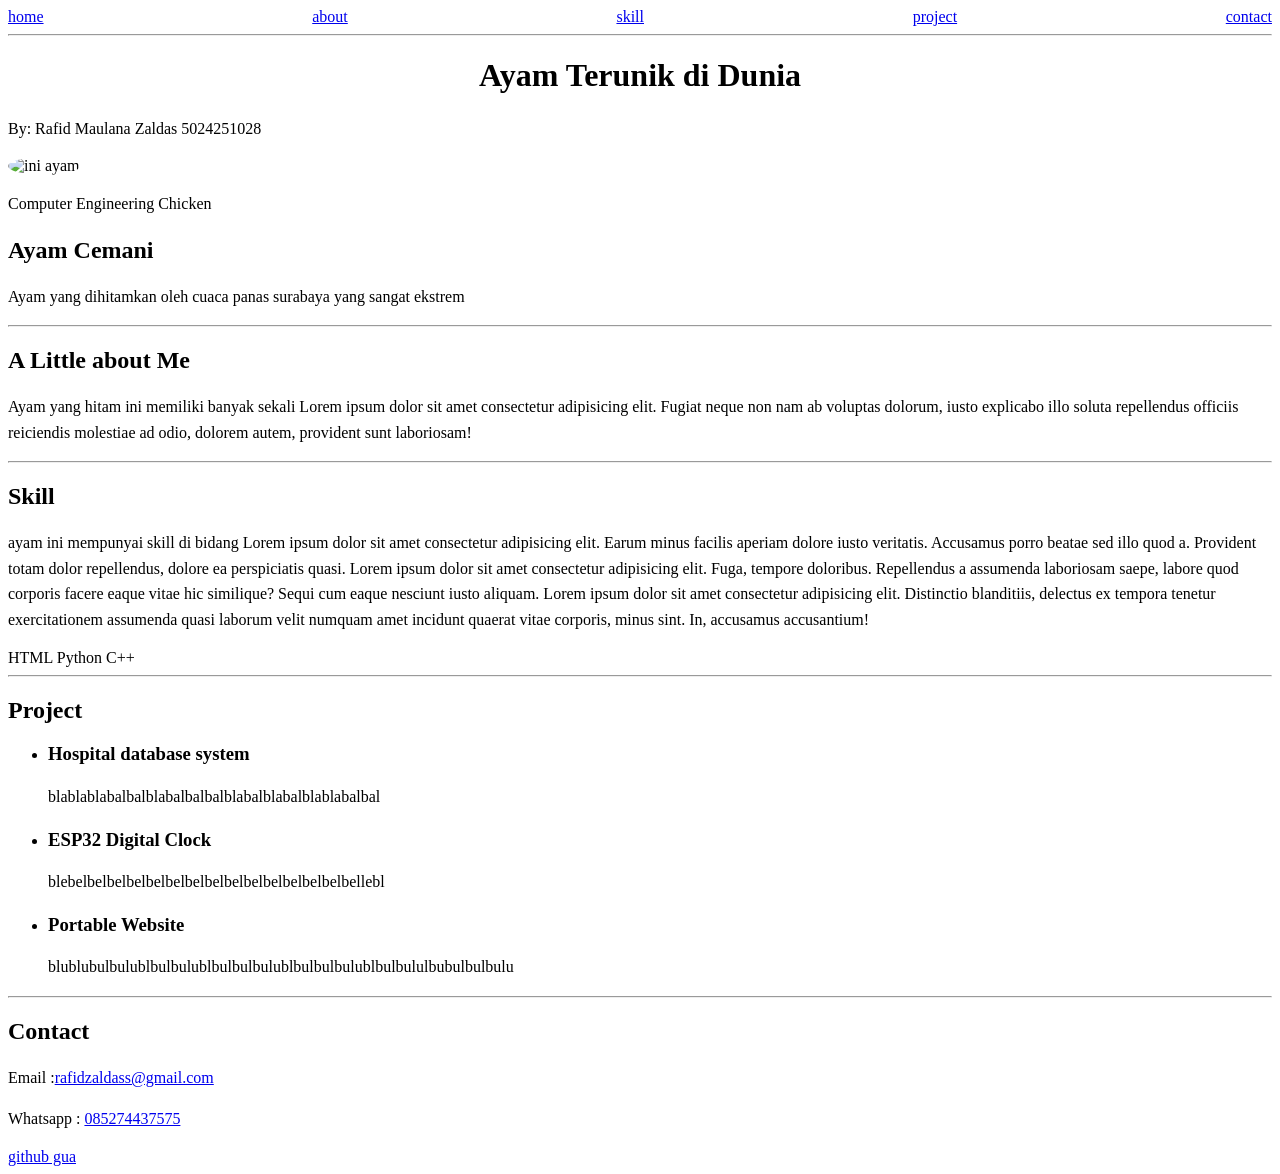
==== index.html @ fbaf5af8 "lab multimedia" ====
<!DOCTYPE html>
<html lang="id">
<head>
  <meta charset="UTF-8">
  <meta name="viewport" content="width=device-width, initial-scale=1.0">
  <title>Day 1 Magang Lab Mulmed</title>
  <link rel="stylesheet" href="style.css">
</head>
<body>
<header>
        <div class="navbar">
            <a href= "#home">home </a>
            <a href= "#about">about </a>
            <a href= "#skill">skill </a>
            <a href= "#project">project </a>
            <a href= "#contact">contact </a>
        </div>
        
    </header>
<hr>
 <h1>Ayam Terunik di Dunia</h1>
  <p>By: Rafid Maulana Zaldas 5024251028</p>
  <section id = "home">
    <img src="https://dailychickens.com/wp-content/uploads/2023/08/Ayam-Cemani-walking-outdoors-2048x1365.jpg" alt="ini ayam" width="180" height="180" style="border-radius: 50%;object-fit: cover;">
    <p>Computer Engineering Chicken </p>
    <h2>Ayam Cemani</h2>
    <p>Ayam yang dihitamkan oleh cuaca panas surabaya yang sangat ekstrem</p>
    <hr>


  </section>
  <section id="about">
    <h2>A Little about Me</h2>
    <p>Ayam yang hitam ini memiliki banyak sekali Lorem ipsum dolor sit amet consectetur adipisicing elit. Fugiat neque non nam ab voluptas dolorum, iusto explicabo illo soluta repellendus officiis reiciendis molestiae ad odio, dolorem autem, provident sunt laboriosam!</p>
    <hr>

  </section>
  <section id="skill">
    <h2>Skill</h2>
    <p>ayam ini mempunyai skill di bidang Lorem ipsum dolor sit amet consectetur adipisicing elit. Earum minus facilis aperiam dolore iusto veritatis. Accusamus porro beatae sed illo quod a. Provident totam dolor repellendus, dolore ea perspiciatis quasi. Lorem ipsum dolor sit amet consectetur adipisicing elit. Fuga, tempore doloribus. Repellendus a assumenda laboriosam saepe, labore quod corporis facere eaque vitae hic similique? Sequi cum eaque nesciunt iusto aliquam. Lorem ipsum dolor sit amet consectetur adipisicing elit. Distinctio blanditiis, delectus ex tempora tenetur exercitationem assumenda quasi laborum velit numquam amet incidunt quaerat vitae corporis, minus sint. In, accusamus accusantium!</p>
    <span>HTML</span>
    <span>Python</span>
    <span>C++</span>
    <hr>
  </section>
  <section id="project">
   
    <h2>Project</h2>
     <ul>
        <li><h3>Hospital database system</h3></li>
        <p>blablablabalbalblabalbalbalblabalblabalblablabalbal</p>
        <li><h3>ESP32 Digital Clock</h3></li>
        <p>blebelbelbelbelbelbelbelbelbelbelbelbelbelbelbellebl</p>
        <li><h3>Portable Website</h3></li>
        <p>blublubulbulublbulbulublbulbulbulublbulbulbulublbulbululbubulbulbulu</p>
    </ul>
    <hr>
  </section>
  <section id="contact">
    <h2>Contact</h2>
    <p>Email :<a href="https://en.wikipedia.org/wiki/Prabowo_Subianto">rafidzaldass@gmail.com</a></p>
    <p>Whatsapp : <a href="https://en.wikipedia.org/wiki/Benjamin_Netanyahu">085274437575</a></p>
    <a href= "https://github.com/b201lab/template-web-portofolio/blob/main/Modul/Modul-1-HTML-Dasar/README.md">github gua
        </a>

  </section>

</body>
</html>
---- style.css ----
p{
    line-height: 1.6;
}

.navbar{
    display: flex;
    align-items: center;
    justify-content: space-between;
    gap: 24px;
}

h1{
    text-align: center;
}
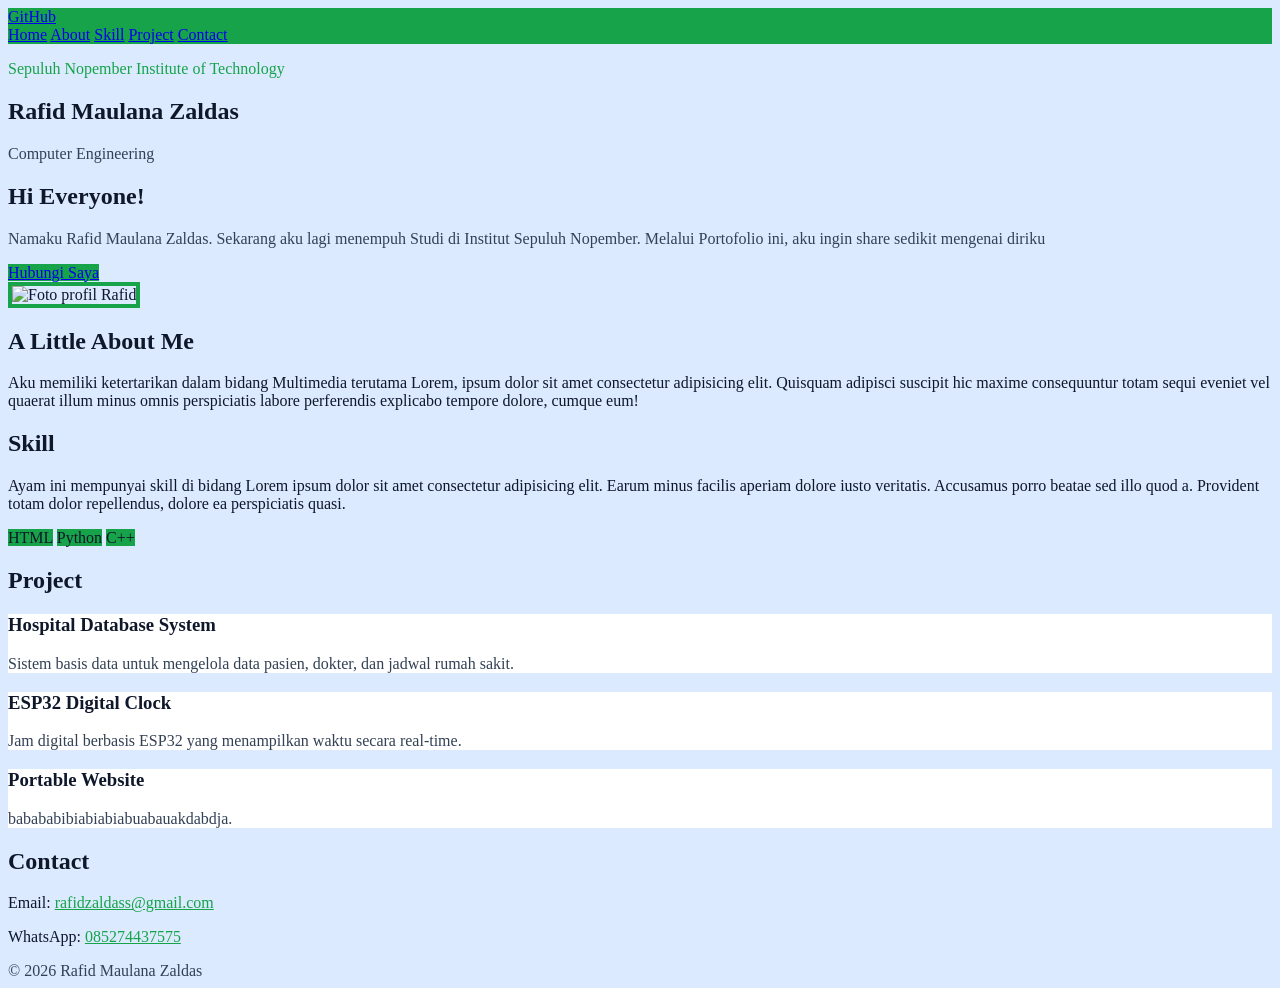
==== commit 95bbb710: "Portofolio Acc" ====
--- a/index.html
+++ b/index.html
@@ -1,69 +1,88 @@
 <!DOCTYPE html>
-<html lang="id">
+<html lang="id" class="scroll-smooth">
 <head>
-  <meta charset="UTF-8">
-  <meta name="viewport" content="width=device-width, initial-scale=1.0">
-  <title>Day 1 Magang Lab Mulmed</title>
-  <link rel="stylesheet" href="style.css">
+<meta charset="UTF-8">
+<meta name="viewport" content="width=device-width, initial-scale=1, viewport-fit=cover">
+<meta name="description" content="Portofolio Rafid Maulana Zaldas">
+<title>Portofolio – Rafid Maulana Zaldas</title>
+<script src="https://cdn.jsdelivr.net/npm/@tailwindcss/browser@4.1.4"></script>
+<style>
+  :root{--bg:#dbeafe;--fg:#0f172a;--card:#ffffff;--accent:#16a34a;--muted:#334155;--hdr:#16a34a;
+    box-sizing:border-box;padding-top:env(safe-area-inset-top,0px);padding-bottom:env(safe-area-inset-bottom,0px)}
+  :root[data-theme="dark"]{--bg:#0f172a;--fg:#e2e8f0;--card:#1e293b;--accent:#4ade80;--muted:#94a3b8;--hdr:#166534}
+  @media (prefers-color-scheme:dark){:root:not([data-theme="light"]){--bg:#0f172a;--fg:#e2e8f0;--card:#1e293b;--accent:#4ade80;--muted:#94a3b8;--hdr:#166534}}
+  html{scroll-padding-top:calc(env(safe-area-inset-top,0px) + 72px)}
+  body{background:var(--bg);color:var(--fg);font-family:Georgia,'Times New Roman',serif;min-height:100vh}
+  body::before{content:"";position:fixed;inset:0 0 auto;height:env(safe-area-inset-top,0px);background:var(--hdr);z-index:10}
+</style>
 </head>
 <body>
-<header>
-        <div class="navbar">
-            <a href= "#home">home </a>
-            <a href= "#about">about </a>
-            <a href= "#skill">skill </a>
-            <a href= "#project">project </a>
-            <a href= "#contact">contact </a>
-        </div>
-        
-    </header>
-<hr>
- <h1>Ayam Terunik di Dunia</h1>
-  <p>By: Rafid Maulana Zaldas 5024251028</p>
-  <section id = "home">
-    <img src="https://dailychickens.com/wp-content/uploads/2023/08/Ayam-Cemani-walking-outdoors-2048x1365.jpg" alt="ini ayam" width="180" height="180" style="border-radius: 50%;object-fit: cover;">
-    <p>Computer Engineering Chicken </p>
-    <h2>Ayam Cemani</h2>
-    <p>Ayam yang dihitamkan oleh cuaca panas surabaya yang sangat ekstrem</p>
-    <hr>
+<header class="sticky z-20" style="top:env(safe-area-inset-top,0px);background:var(--hdr)">
+  <div class="max-w-[960px] min-h-[68px] mx-auto px-6 flex items-center justify-between flex-wrap gap-4">
+    <a href="https://github.com/b201lab/template-web-portofolio/blob/main/Modul/Modul-1-HTML-Dasar/README.md" class="font-bold text-white">GitHub</a>
+    <nav class="flex gap-5 font-bold text-white">
+      <a href="#home" class="hover:underline">Home</a>
+      <a href="#about" class="hover:underline">About</a>
+      <a href="#skill" class="hover:underline">Skill</a>
+      <a href="#project" class="hover:underline">Project</a>
+      <a href="#contact" class="hover:underline">Contact</a>
+    </nav>
+  </div>
+</header>
 
-
-  </section>
-  <section id="about">
-    <h2>A Little about Me</h2>
-    <p>Ayam yang hitam ini memiliki banyak sekali Lorem ipsum dolor sit amet consectetur adipisicing elit. Fugiat neque non nam ab voluptas dolorum, iusto explicabo illo soluta repellendus officiis reiciendis molestiae ad odio, dolorem autem, provident sunt laboriosam!</p>
-    <hr>
-
-  </section>
-  <section id="skill">
-    <h2>Skill</h2>
-    <p>ayam ini mempunyai skill di bidang Lorem ipsum dolor sit amet consectetur adipisicing elit. Earum minus facilis aperiam dolore iusto veritatis. Accusamus porro beatae sed illo quod a. Provident totam dolor repellendus, dolore ea perspiciatis quasi. Lorem ipsum dolor sit amet consectetur adipisicing elit. Fuga, tempore doloribus. Repellendus a assumenda laboriosam saepe, labore quod corporis facere eaque vitae hic similique? Sequi cum eaque nesciunt iusto aliquam. Lorem ipsum dolor sit amet consectetur adipisicing elit. Distinctio blanditiis, delectus ex tempora tenetur exercitationem assumenda quasi laborum velit numquam amet incidunt quaerat vitae corporis, minus sint. In, accusamus accusantium!</p>
-    <span>HTML</span>
-    <span>Python</span>
-    <span>C++</span>
-    <hr>
-  </section>
-  <section id="project">
-   
-    <h2>Project</h2>
-     <ul>
-        <li><h3>Hospital database system</h3></li>
-        <p>blablablabalbalblabalbalbalblabalblabalblablabalbal</p>
-        <li><h3>ESP32 Digital Clock</h3></li>
-        <p>blebelbelbelbelbelbelbelbelbelbelbelbelbelbelbellebl</p>
-        <li><h3>Portable Website</h3></li>
-        <p>blublubulbulublbulbulublbulbulbulublbulbulbulublbulbululbubulbulbulu</p>
-    </ul>
-    <hr>
-  </section>
-  <section id="contact">
-    <h2>Contact</h2>
-    <p>Email :<a href="https://en.wikipedia.org/wiki/Prabowo_Subianto">rafidzaldass@gmail.com</a></p>
-    <p>Whatsapp : <a href="https://en.wikipedia.org/wiki/Benjamin_Netanyahu">085274437575</a></p>
-    <a href= "https://github.com/b201lab/template-web-portofolio/blob/main/Modul/Modul-1-HTML-Dasar/README.md">github gua
-        </a>
-
+<main class="max-w-[960px] mx-auto px-6">
+  <section id="home" class="py-12 sm:py-20 flex flex-col-reverse sm:flex-row items-start sm:items-center gap-8 sm:gap-12">
+    <div class="flex-1">
+      <p class="text-sm font-bold tracking-[0.15em] uppercase" style="color:var(--accent)">Sepuluh Nopember Institute of Technology</p>
+      <h1 class="mt-3 text-4xl sm:text-5xl font-bold leading-tight">Rafid Maulana Zaldas  </h1>
+      <p class="mt-2 text-lg" style="color:var(--muted)">Computer Engineering</p>
+      <h2 class="mt-6 text-2xl font-bold">Hi Everyone!</h2>
+      <p class="mt-1" style="color:var(--muted)">Namaku Rafid Maulana Zaldas. Sekarang aku lagi menempuh Studi di Institut Sepuluh Nopember. Melalui Portofolio ini, aku ingin share sedikit mengenai diriku</p>
+      <a href="#contact" class="inline-block mt-6 px-5 py-2.5 rounded-full font-bold text-white hover:opacity-90" style="background:var(--hdr)">Hubungi Saya</a>
+    </div>
+     <img src="https://cdn.pixabay.com/photo/2023/05/28/21/15/chicken-8024627_960_720.jpg" alt="Foto profil Rafid" class="w-36 h-36 sm:w-44 sm:h-44 shrink-0 rounded-full object-cover shadow-lg" style="border:4px solid var(--accent)">
   </section>
 
+  <section id="about" class="py-10 border-t border-black/20">
+    <h2 class="text-3xl font-bold">A Little About Me</h2>
+    <p class="mt-4 leading-relaxed">Aku memiliki ketertarikan dalam bidang Multimedia terutama Lorem, ipsum dolor sit amet consectetur adipisicing elit. Quisquam adipisci suscipit hic maxime consequuntur totam sequi eveniet vel quaerat illum minus omnis perspiciatis labore perferendis explicabo tempore dolore, cumque eum!</p>
+  </section>
+
+  <section id="skill" class="py-10 border-t border-black/20">
+    <h2 class="text-3xl font-bold">Skill</h2>
+    <p class="mt-4 leading-relaxed">Ayam ini mempunyai skill di bidang Lorem ipsum dolor sit amet consectetur adipisicing elit. Earum minus facilis aperiam dolore iusto veritatis. Accusamus porro beatae sed illo quod a. Provident totam dolor repellendus, dolore ea perspiciatis quasi.</p>
+    <div class="mt-5 flex flex-wrap gap-3">
+      <span class="px-4 py-1.5 rounded-full font-bold text-white" style="background:var(--hdr)">HTML</span>
+      <span class="px-4 py-1.5 rounded-full font-bold text-white" style="background:var(--hdr)">Python</span>
+      <span class="px-4 py-1.5 rounded-full font-bold text-white" style="background:var(--hdr)">C++</span>
+    </div>
+  </section>
+
+  <section id="project" class="py-10 border-t border-black/20">
+    <h2 class="text-3xl font-bold">Project</h2>
+    <div class="mt-6 grid gap-5 sm:grid-cols-3">
+      <article class="p-5 rounded-xl shadow" style="background:var(--card)">
+        <h3 class="text-xl font-bold">Hospital Database System</h3>
+        <p class="mt-2 text-sm" style="color:var(--muted)">Sistem basis data untuk mengelola data pasien, dokter, dan jadwal rumah sakit.</p>
+      </article>
+      <article class="p-5 rounded-xl shadow" style="background:var(--card)">
+        <h3 class="text-xl font-bold">ESP32 Digital Clock</h3>
+        <p class="mt-2 text-sm" style="color:var(--muted)">Jam digital berbasis ESP32 yang menampilkan waktu secara real-time.</p>
+      </article>
+      <article class="p-5 rounded-xl shadow" style="background:var(--card)">
+        <h3 class="text-xl font-bold">Portable Website</h3>
+        <p class="mt-2 text-sm" style="color:var(--muted)">babababibiabiabiabuabauakdabdja.</p>
+      </article>
+    </div>
+  </section>
+
+  <section id="contact" class="py-10 border-t border-black/20">
+    <h2 class="text-3xl font-bold">Contact</h2>
+    <p class="mt-4">Email: <a class="font-bold underline" style="color:var(--accent)" href="https://en.wikipedia.org/wiki/Benjamin_Netanyahu">rafidzaldass@gmail.com</a></p>
+    <p class="mt-2">WhatsApp: <a class="font-bold underline" style="color:var(--accent)" href="https://en.wikipedia.org/wiki/Prabowo_Subianto">085274437575</a></p>
+  </section>
+</main>
+
+<footer class="py-8 text-center text-sm" style="color:var(--muted)">© 2026 Rafid Maulana Zaldas</footer>
 </body>
-</html>+</html>
